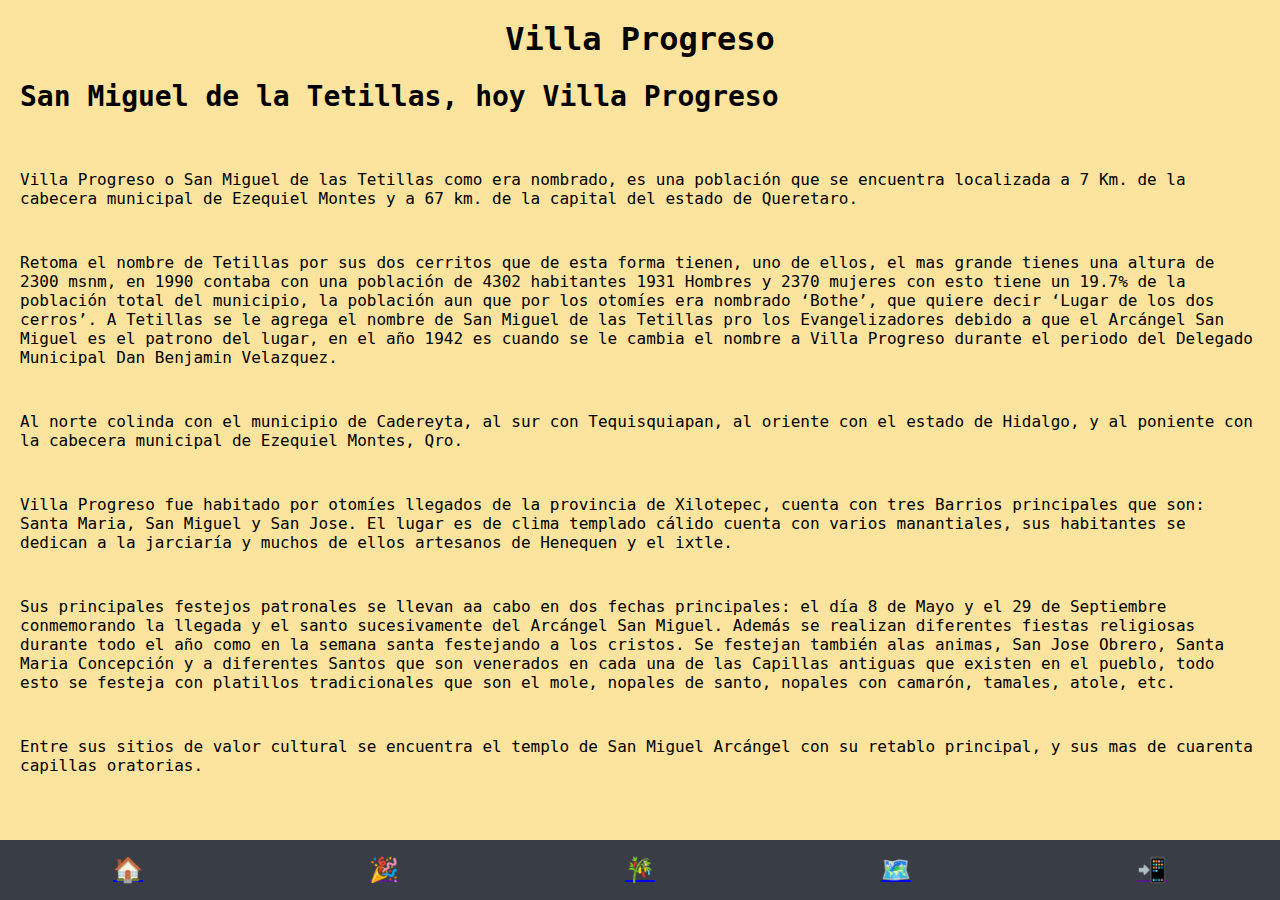
==== index.html @ 398ff884 "first commit en Villa P" ====
<!DOCTYPE html>
<html lang="en">

<head>
    <meta charset="UTF-8">
    <meta name="viewport" content="width=device-width, initial-scale=1.0">
    <title>Document</title>
    <link rel="stylesheet" href="./styles/css.css">
</head>

<body>
    <header class="header">
        <nav class="nav">
            <ul>
                <li><a href="./index.html">🏠</a></li>
                <li><a href="">🎉</a></li>
                <li><a href="./cultura.html">🎋</a></li>
                <li><a href="./lugares.html">🗺️</a></li>
                <li><a href="">📲</a></li>
            </ul>
        </nav>
    </header>


    <main class="main">
        <h1 class="title">Villa Progreso</h1>

        <h2 class="subtitle">San Miguel de la Tetillas, hoy Villa Progreso</h2>

        <p>Villa Progreso o San Miguel de las Tetillas como era nombrado, es una población que se encuentra localizada a
            7 Km. de la cabecera municipal de Ezequiel Montes y a 67 km. de la capital del estado de Queretaro.</p>

        <p>Retoma el nombre de Tetillas por sus dos cerritos que de esta forma tienen, uno de ellos, el mas grande
            tienes una altura de 2300 msnm, en 1990 contaba con una población de 4302 habitantes 1931 Hombres y 2370
            mujeres con esto tiene un 19.7% de la población total del municipio, la población aun que por los otomíes
            era nombrado ‘Bothe’, que quiere decir ‘Lugar de los dos cerros’. A Tetillas se le agrega el nombre de San
            Miguel de las Tetillas pro los Evangelizadores debido a que el Arcángel San Miguel es el patrono del lugar,
            en el año 1942 es cuando se le cambia el nombre a Villa Progreso durante el periodo del Delegado Municipal
            Dan Benjamin Velazquez.</p>

        <p>Al norte colinda con el municipio de Cadereyta, al sur con Tequisquiapan, al oriente con el estado de
            Hidalgo, y al poniente con la cabecera municipal de Ezequiel Montes, Qro.</p>

        <p>Villa Progreso fue habitado por otomíes llegados de la provincia de Xilotepec, cuenta con tres Barrios
            principales que son: Santa Maria, San Miguel y San Jose. El lugar es de clima templado cálido cuenta con
            varios manantiales, sus habitantes se dedican a la jarciaría y muchos de ellos artesanos de Henequen y el
            ixtle.</p>

        <p>Sus principales festejos patronales se llevan aa cabo en dos fechas principales: el día 8 de Mayo y el 29 de
            Septiembre conmemorando la llegada y el santo sucesivamente del Arcángel San Miguel. Además se realizan
            diferentes fiestas religiosas durante todo el año como en la semana santa festejando a los cristos. Se
            festejan también alas animas, San Jose Obrero, Santa Maria Concepción y a diferentes Santos que son
            venerados en cada una de las Capillas antiguas que existen en el pueblo, todo esto se festeja con platillos
            tradicionales que son el mole, nopales de santo, nopales con camarón, tamales, atole, etc.</p>

        <p>Entre sus sitios de valor cultural se encuentra el templo de San Miguel Arcángel con su retablo principal, y
            sus mas de cuarenta capillas oratorias.</p>

    </main>

</body>

</html>
---- styles/css.css ----
/*
1. Posicionamiento
2. Modelo de caja (box model)
3. Tipografia
4. Visuales 'efecto visuales como el hover'
5. Otras / Miselaneos
*/

:root {
    --white-custom: #F7F7F7;
    --white-light-custom: #EEEEEE;
    --black-custom: #393E46;
    --black-light-custom: #929AAB;
    --blue-custom: #6DC5D1;
    --coffee-custom: #FDE49E;
    --orange-custom: #FEB941;
    --brown-custom: #DD761C;
}

@font-face {
    font-family: 'DM Mono', monospace;
    src: url(../fonts/DM_Mono/DMMono-Regular.ttf);
    src: url(../fonts/DM_Mono/DMMono-Medium.ttf);
    src: url(../fonts/DM_Mono/DMMono-MediumItalic.ttf);
    src: url(../fonts/DM_Mono/DMMono-Light.ttf);
    src: url(../fonts/DM_Mono/DMMono-LightItalic.ttf);
    src: url(../fonts/DM_Mono/DMMono-Italic.ttf);
}

* { margin: 0; padding: 0; }
*, *::before, *::after { box-sizing: border-box; }

html {    
    font-family: 'DM Mono', monospace;
    font-size: 62.5%; /* 1rem = 10px*/
    font-weight: normal;
    font-style: normal; 
}

body { min-height: 100dvh; font-size: 1.6rem; }
input, button, textarea, select { font: inherit; }

p { text-wrap: pretty; }
h1, h2, h3, h4, h5, h6 { text-wrap: balance; }

img, video, svg { height: auto; max-width: 100%;}

body {
    display: grid;
    grid-template-columns: 1fr;
    grid-template-rows: calc(100dvh - 6rem) 6rem;

    grid-template-areas: 
        'main'
        'header';
}

header {
    background-color: red; 
    grid-area: header;
}

nav {
    background-color: var(--black-custom);
    height: 100%;
}
nav ul {
    height: 100%;
    display: flex;
    justify-content: space-between;
    list-style: none;
}
nav ul li {
    display: flex;
    width: 20%;
    height: 100%;
    justify-content: center;
    align-items: center;
}

nav ul li a {
    font-size: 2.4rem;
}



main {
    background-color: var(--coffee-custom);
    grid-area: main;
    overflow: scroll;
    scrollbar-width: none;
    padding: 2rem;
}
main .title {
    text-align: center;
    margin-bottom: 2.4rem;
    font-size: 3.2rem;
}

.subtitle {
    font-size: 2.8rem;
    margin-bottom: 1.2rem;
}

main .plaza__container {
    display: grid;
    gap: 2rem; 
}
main .plaza__container__article {
    display: flex;
    flex-direction: column;
    gap: 0.8rem;
}
.card__container__plaza ul {
    list-style: none;
}

main .container__cards {
    margin-top: 2rem;
    display: grid;
    gap: 3.2rem;
}

.card__container {
    
    
    display: grid;
    
    gap: 1.6rem;
}

.card__container .container__buttons {
    display: flex;
    justify-content: space-evenly;
}

.container__buttons button {
    width: 120px;
    height: 24px;
}


@media (width >= 768px) {
    main {
        display: grid;
        grid-template-rows: 60px;
        justify-content: center;
    }

    main .plaza__container {
        display: grid;
        grid-template-columns:  1fr 1fr;
        gap: 2rem; 
        max-width: 769px;
    }

    main .container__cards {
        margin-top: 2rem;
        display: grid;
        grid-template-columns: 1fr 1fr;
        
        gap: 3.2rem;
        max-width: 769px;
    }

    main .card__container {
        grid-template-rows: 24px 3fr 24px;
    }
    main .card__container img {
        aspect-ratio: 16/9;
    }
}
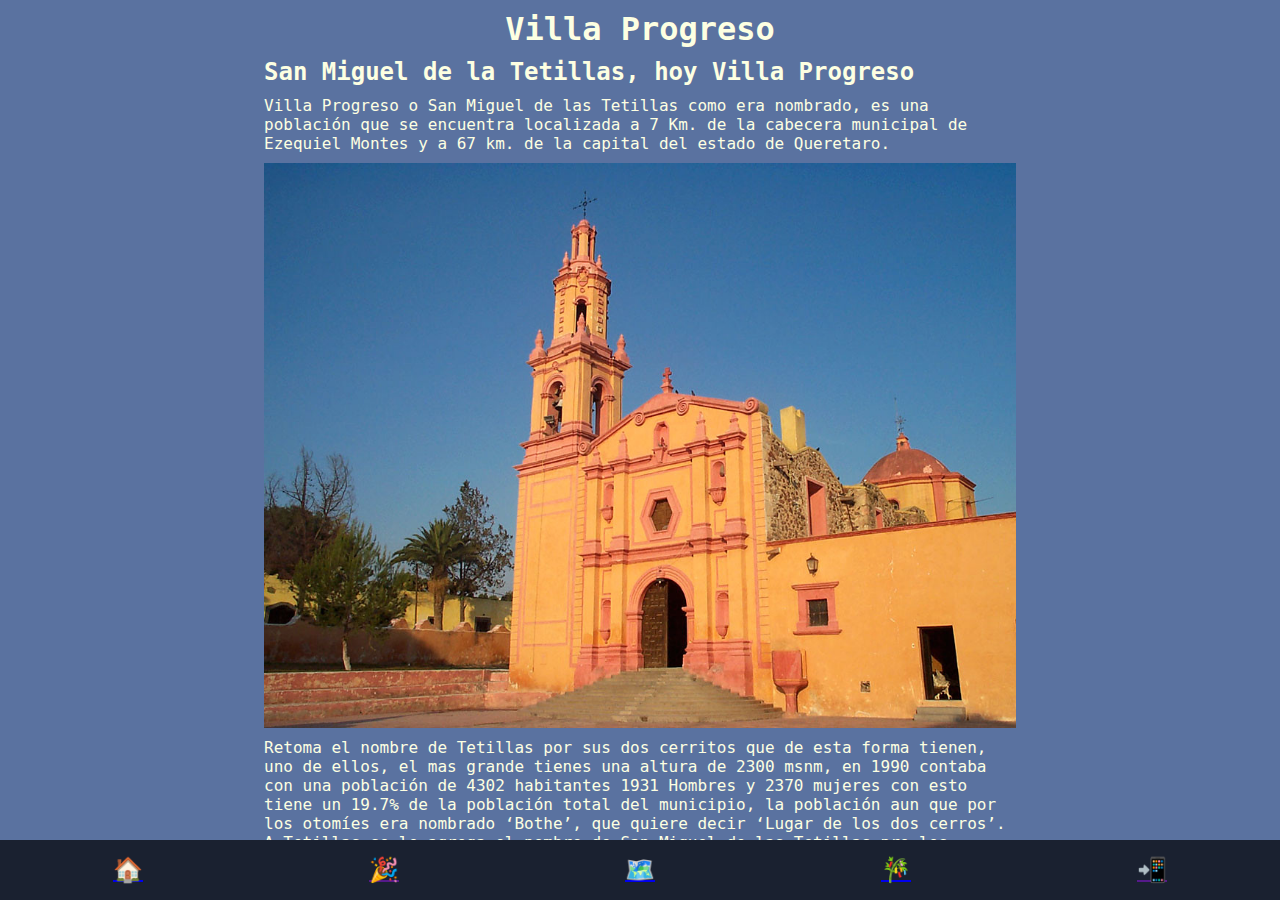
==== commit f2b47df4: "Se reformo la estructura v2" ====
--- a/index.html
+++ b/index.html
@@ -1,63 +1,61 @@
 <!DOCTYPE html>
-<html lang="en">
-
+<!-- <html lang="en"> -->
+<html lang="es-MX">
 <head>
     <meta charset="UTF-8">
     <meta name="viewport" content="width=device-width, initial-scale=1.0">
-    <title>Document</title>
-    <link rel="stylesheet" href="./styles/css.css">
+
+    <meta name="theme-color" content="#8f7ada">
+    <link rel="icon" type="image/x-icon" href="./img/ico/fav.ico">
+
+    <meta name="description" content="Villa Progreso, Pueblo magico perteneciente a la zona del semi decierto del estado de Queretaro.">
+    <meta name="robots" content="Index, content">
+    <link rel="canonical" href="www.villaprogreso.com">
+
+    <!-- open graph -->
+
+    <title>Villa Progreso</title>
+
+    <link rel="stylesheet" href="./css/styles.css">
+    <!-- <link rel="stylesheet" href="./css/tablet.css" media="screen and (min-width: 600px)"> -->
+    <!--media=s"creen and (width >= 600px)"-->
 </head>
+<body>
+    
+    <nav class="container__nav">
+        <a href="./index.html">🏠</a>
+        <a href="">🎉</a>
+        <a href="./lugares.html">🗺️</a>
+        <a href="./artesania.html">🎋</a>
+        <a href="">📲</a>
+    </nav>
 
-<body>
-    <header class="header">
-        <nav class="nav">
-            <ul>
-                <li><a href="./index.html">🏠</a></li>
-                <li><a href="">🎉</a></li>
-                <li><a href="./cultura.html">🎋</a></li>
-                <li><a href="./lugares.html">🗺️</a></li>
-                <li><a href="">📲</a></li>
-            </ul>
-        </nav>
-    </header>
+    <main class="main-home">
+        <header class="main__header">
+            <h1>Villa Progreso</h1>
+        </header>
 
+        <section class="main__section container">
+            <article class="section__article">
+                <h2>San Miguel de la Tetillas, hoy Villa Progreso</h2>
 
-    <main class="main">
-        <h1 class="title">Villa Progreso</h1>
+                <p>Villa Progreso o San Miguel de las Tetillas como era nombrado, es una población que se encuentra localizada a 7 Km. de la cabecera municipal de Ezequiel Montes y a 67 km. de la capital del estado de Queretaro.</p>
 
-        <h2 class="subtitle">San Miguel de la Tetillas, hoy Villa Progreso</h2>
+                <img src="./img/villa.jpg" alt="">
 
-        <p>Villa Progreso o San Miguel de las Tetillas como era nombrado, es una población que se encuentra localizada a
-            7 Km. de la cabecera municipal de Ezequiel Montes y a 67 km. de la capital del estado de Queretaro.</p>
+                <p>Retoma el nombre de Tetillas por sus dos cerritos que de esta forma tienen, uno de ellos, el mas grande tienes una altura de 2300 msnm, en 1990 contaba con una población de 4302 habitantes 1931 Hombres y 2370 mujeres con esto tiene un 19.7% de la población total del municipio, la población aun que por los otomíes era nombrado ‘Bothe’, que quiere decir ‘Lugar de los dos cerros’. A Tetillas se le agrega el nombre de San Miguel de las Tetillas pro los Evangelizadores debido a que el Arcángel San Miguel es el patrono del lugar, en el año 1942 es cuando se le cambia el nombre a Villa Progreso durante el periodo del Delegado Municipal Dan Benjamin Velazquez.</p>
 
-        <p>Retoma el nombre de Tetillas por sus dos cerritos que de esta forma tienen, uno de ellos, el mas grande
-            tienes una altura de 2300 msnm, en 1990 contaba con una población de 4302 habitantes 1931 Hombres y 2370
-            mujeres con esto tiene un 19.7% de la población total del municipio, la población aun que por los otomíes
-            era nombrado ‘Bothe’, que quiere decir ‘Lugar de los dos cerros’. A Tetillas se le agrega el nombre de San
-            Miguel de las Tetillas pro los Evangelizadores debido a que el Arcángel San Miguel es el patrono del lugar,
-            en el año 1942 es cuando se le cambia el nombre a Villa Progreso durante el periodo del Delegado Municipal
-            Dan Benjamin Velazquez.</p>
+                <p>Al norte colinda con el municipio de Cadereyta, al sur con Tequisquiapan, al oriente con el estado de Hidalgo, y al poniente con la cabecera municipal de Ezequiel Montes, Qro.</p>
 
-        <p>Al norte colinda con el municipio de Cadereyta, al sur con Tequisquiapan, al oriente con el estado de
-            Hidalgo, y al poniente con la cabecera municipal de Ezequiel Montes, Qro.</p>
+                <p>Villa Progreso fue habitado por otomíes llegados de la provincia de Xilotepec, cuenta con tres Barrios principales que son: Santa Maria, San Miguel y San Jose. El lugar es de clima templado cálido cuenta con varios manantiales, sus habitantes se dedican a la jarciaría y muchos de ellos artesanos de Henequen y el ixtle.</p>
 
-        <p>Villa Progreso fue habitado por otomíes llegados de la provincia de Xilotepec, cuenta con tres Barrios
-            principales que son: Santa Maria, San Miguel y San Jose. El lugar es de clima templado cálido cuenta con
-            varios manantiales, sus habitantes se dedican a la jarciaría y muchos de ellos artesanos de Henequen y el
-            ixtle.</p>
+                <p>Sus principales festejos patronales se llevan aa cabo en dos fechas principales: el día 8 de Mayo  y el 29 de Septiembre conmemorando la llegada y el santo sucesivamente del Arcángel San Miguel. Además se realizan diferentes fiestas religiosas durante todo el año como en la semana santa festejando a los cristos. Se festejan también alas animas, San Jose Obrero, Santa Maria Concepción y a diferentes Santos que son venerados en cada una de las Capillas antiguas que existen en el pueblo, todo esto se festeja con platillos tradicionales que son el mole, nopales de santo, nopales con camarón, tamales, atole, etc.</p>
 
-        <p>Sus principales festejos patronales se llevan aa cabo en dos fechas principales: el día 8 de Mayo y el 29 de
-            Septiembre conmemorando la llegada y el santo sucesivamente del Arcángel San Miguel. Además se realizan
-            diferentes fiestas religiosas durante todo el año como en la semana santa festejando a los cristos. Se
-            festejan también alas animas, San Jose Obrero, Santa Maria Concepción y a diferentes Santos que son
-            venerados en cada una de las Capillas antiguas que existen en el pueblo, todo esto se festeja con platillos
-            tradicionales que son el mole, nopales de santo, nopales con camarón, tamales, atole, etc.</p>
-
-        <p>Entre sus sitios de valor cultural se encuentra el templo de San Miguel Arcángel con su retablo principal, y
-            sus mas de cuarenta capillas oratorias.</p>
-
+                <p>Entre sus sitios de valor cultural se encuentra el templo de San Miguel Arcángel con su retablo principal, y sus mas de cuarenta capillas oratorias.</p>
+            </article>
+            
+        </section>
     </main>
-
+    
 </body>
-
 </html>--- a/css/styles.css
+++ b/css/styles.css
@@ -0,0 +1,131 @@
+/*
+// Reglas para CSS
+1. Posicionamiento
+2. Modelo de caja (box model)
+3. Tipografia
+4. Visuales 'efecto visuales como el hover'
+5. Otras / Miselaneos
+*/
+
+
+/* varialble para colores */
+:root {
+    --dark: #1A2130;
+    --text: #FDFFE2;
+    --link: #83B4FF;
+    --scream: #5A72A0;
+}
+
+@font-face {
+    font-family: 'DM Mono', monospace;
+    src: url(../fonts/DM_Mono/DMMono-Regular.ttf);
+    src: url(../fonts/DM_Mono/DMMono-Medium.ttf);
+    src: url(../fonts/DM_Mono/DMMono-MediumItalic.ttf);
+    src: url(../fonts/DM_Mono/DMMono-Light.ttf);
+    src: url(../fonts/DM_Mono/DMMono-LightItalic.ttf);
+    src: url(../fonts/DM_Mono/DMMono-Italic.ttf);
+}
+
+* {
+    margin: 0;
+    padding: 0;
+}
+
+*,
+*::before,
+*::after {
+    box-sizing: border-box;
+}
+
+html {
+    font-family: 'DM Mono', monospace;
+    font-size: 62.5%; /* 1rem = 10px*/
+    font-weight: normal;
+    font-style: normal;
+}
+
+body {
+    min-height: 100dvh;
+    font-size: 1.6rem; /* = 16px por defexto en html*/
+}
+
+input,
+button,
+textarea,
+select {
+    font: inherit;
+}
+
+p {
+    text-wrap: pretty;
+    color: var(--text);
+}
+
+h1,
+h2,
+h3,
+h4,
+h5,
+h6 {
+    text-wrap: balance;
+    color: var(--text);
+}
+
+img,
+video,
+svg {
+    height: auto;
+    max-width: 100%;
+}
+
+.container {
+    max-width: 768px;
+    margin: auto;
+}
+
+.container__nav {
+    position: fixed;
+    bottom: 0;
+    width: 100%;
+    height: 60px;
+
+    display: flex;
+    justify-content:space;
+    
+    background-color: var(--dark);
+    a {
+        width: 20%;
+        display: grid;
+        place-items: center;
+        font-size: 24px;
+    }
+}
+
+.main-home {
+    width: 100%;
+    height: calc(100dvh - 60px);
+    padding-bottom: 12px;
+
+    background-color: var(--scream);
+
+    overflow: scroll;
+    scrollbar-width: none;
+
+    .main__header {
+        padding: 1rem 0;
+        display: grid;
+        place-items: center;
+        
+    }
+
+    .main__section {
+
+        .section__article {
+            width: 100%;
+            padding: 0 0.8rem;
+
+            display: grid;
+            gap: 1rem;
+        }
+    }
+}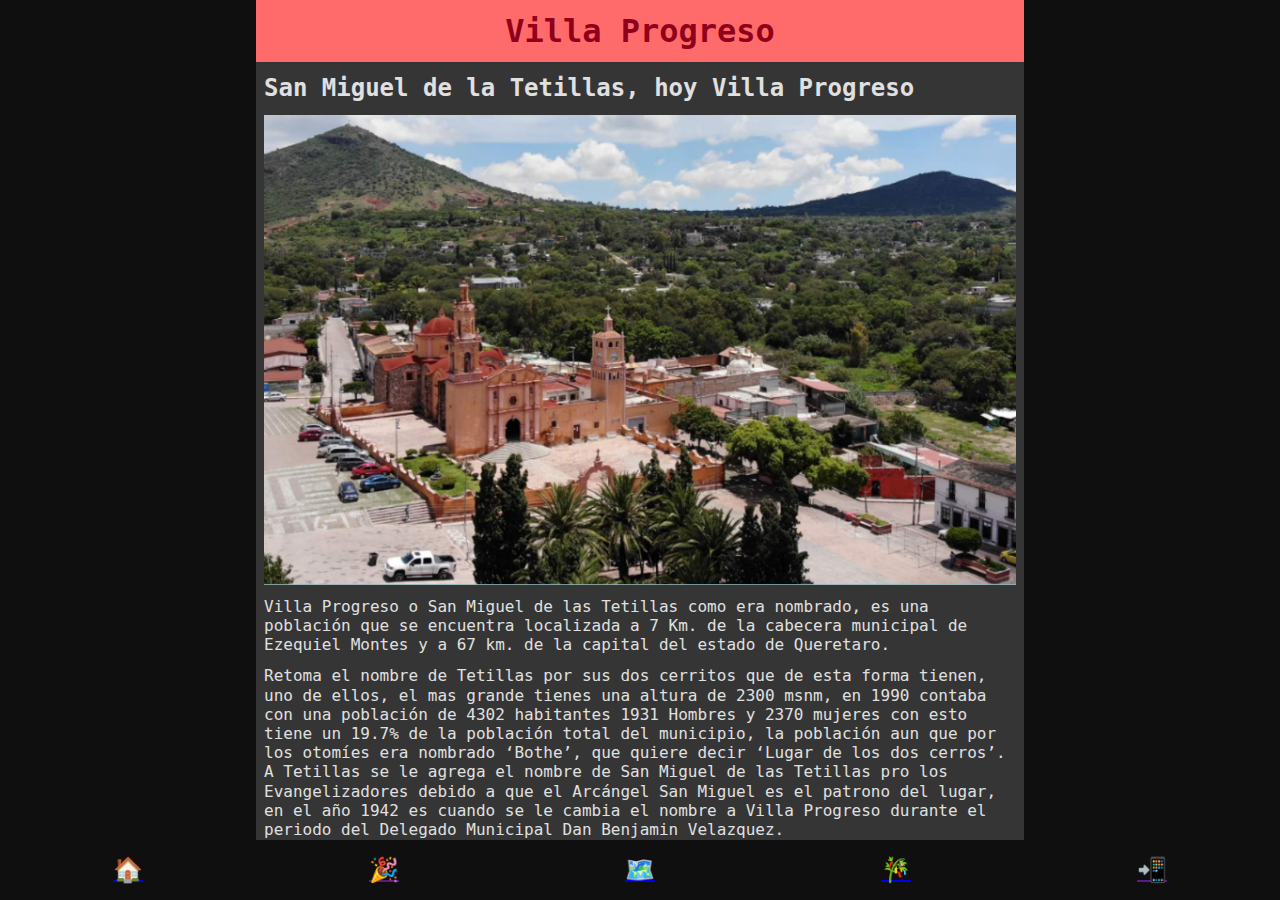
==== commit 5eab4379: "segunda prueba de tema de colores" ====
--- a/index.html
+++ b/index.html
@@ -30,7 +30,7 @@
         <a href="">📲</a>
     </nav>
 
-    <main class="main-home">
+    <main class="main-home container">
         <header class="main__header">
             <h1>Villa Progreso</h1>
         </header>
@@ -39,19 +39,23 @@
             <article class="section__article">
                 <h2>San Miguel de la Tetillas, hoy Villa Progreso</h2>
 
+                <img src="./img/vaillaHome.png" alt="">
+
                 <p>Villa Progreso o San Miguel de las Tetillas como era nombrado, es una población que se encuentra localizada a 7 Km. de la cabecera municipal de Ezequiel Montes y a 67 km. de la capital del estado de Queretaro.</p>
-
-                <img src="./img/villa.jpg" alt="">
 
                 <p>Retoma el nombre de Tetillas por sus dos cerritos que de esta forma tienen, uno de ellos, el mas grande tienes una altura de 2300 msnm, en 1990 contaba con una población de 4302 habitantes 1931 Hombres y 2370 mujeres con esto tiene un 19.7% de la población total del municipio, la población aun que por los otomíes era nombrado ‘Bothe’, que quiere decir ‘Lugar de los dos cerros’. A Tetillas se le agrega el nombre de San Miguel de las Tetillas pro los Evangelizadores debido a que el Arcángel San Miguel es el patrono del lugar, en el año 1942 es cuando se le cambia el nombre a Villa Progreso durante el periodo del Delegado Municipal Dan Benjamin Velazquez.</p>
 
                 <p>Al norte colinda con el municipio de Cadereyta, al sur con Tequisquiapan, al oriente con el estado de Hidalgo, y al poniente con la cabecera municipal de Ezequiel Montes, Qro.</p>
+
+                <img src="./img/mapaVilla.png" alt="">
 
                 <p>Villa Progreso fue habitado por otomíes llegados de la provincia de Xilotepec, cuenta con tres Barrios principales que son: Santa Maria, San Miguel y San Jose. El lugar es de clima templado cálido cuenta con varios manantiales, sus habitantes se dedican a la jarciaría y muchos de ellos artesanos de Henequen y el ixtle.</p>
 
                 <p>Sus principales festejos patronales se llevan aa cabo en dos fechas principales: el día 8 de Mayo  y el 29 de Septiembre conmemorando la llegada y el santo sucesivamente del Arcángel San Miguel. Además se realizan diferentes fiestas religiosas durante todo el año como en la semana santa festejando a los cristos. Se festejan también alas animas, San Jose Obrero, Santa Maria Concepción y a diferentes Santos que son venerados en cada una de las Capillas antiguas que existen en el pueblo, todo esto se festeja con platillos tradicionales que son el mole, nopales de santo, nopales con camarón, tamales, atole, etc.</p>
 
                 <p>Entre sus sitios de valor cultural se encuentra el templo de San Miguel Arcángel con su retablo principal, y sus mas de cuarenta capillas oratorias.</p>
+
+                <img src="./img/villa.jpg" alt="">
             </article>
             
         </section>
--- a/css/styles.css
+++ b/css/styles.css
@@ -10,10 +10,16 @@
 
 /* varialble para colores */
 :root {
-    --dark: #1A2130;
-    --text: #FDFFE2;
-    --link: #83B4FF;
-    --scream: #5A72A0;
+    --primary-100:#FF6B6B;
+    --primary-200:#dd4d51;
+    --primary-300:#8f001a;
+    --accent-100:#00FFFF;
+    --accent-200:#00999b;
+    --text-100:#FFFFFF;
+    --text-200:#e0e0e0;
+    --bg-100:#0F0F0F;
+    --bg-200:#1f1f1f;
+    --bg-300:#353535;
 }
 
 @font-face {
@@ -47,6 +53,7 @@
 body {
     min-height: 100dvh;
     font-size: 1.6rem; /* = 16px por defexto en html*/
+    background-color: var(--bg-100);
 }
 
 input,
@@ -58,7 +65,9 @@
 
 p {
     text-wrap: pretty;
-    color: var(--text);
+    color: var(--text-200);
+    font-size: 1.6rem;
+    line-height: 1.2em;
 }
 
 h1,
@@ -68,7 +77,7 @@
 h5,
 h6 {
     text-wrap: balance;
-    color: var(--text);
+    
 }
 
 img,
@@ -79,7 +88,8 @@
 }
 
 .container {
-    max-width: 768px;
+    max-width: 76.8rem;
+    min-width: 36rem;
     margin: auto;
 }
 
@@ -87,45 +97,128 @@
     position: fixed;
     bottom: 0;
     width: 100%;
-    height: 60px;
+    height: 6rem;
 
     display: flex;
-    justify-content:space;
-    
-    background-color: var(--dark);
+    justify-content:space-between;
+
     a {
         width: 20%;
         display: grid;
         place-items: center;
-        font-size: 24px;
+        font-size: 2.4rem;
     }
 }
 
 .main-home {
     width: 100%;
-    height: calc(100dvh - 60px);
-    padding-bottom: 12px;
-
-    background-color: var(--scream);
+    height: calc(100dvh - 6rem);
 
     overflow: scroll;
     scrollbar-width: none;
 
     .main__header {
-        padding: 1rem 0;
+        position: sticky;
+        top: 0;
+        padding: 1.2rem 0;
         display: grid;
         place-items: center;
+        background-color: var(--primary-100);
         
+        h1 {
+            color: var(--primary-300);
+        }
     }
 
     .main__section {
 
         .section__article {
+            height: 100dvh;
             width: 100%;
-            padding: 0 0.8rem;
+            padding: 1.2rem 0.8rem;
 
             display: grid;
-            gap: 1rem;
+            gap: 1.2rem;
+
+            background-color: var(--bg-300);
+
+            h2 {
+                color: var(--text-200);
+                line-height: 1.2em;
+                
+            }
+
+            article {
+                display: grid;
+                gap: 1.2rem;
+
+                img {
+                    width: 100%;
+                }
+            }
         }
     }
+}
+
+.main-lugares {
+    width: 100%;
+    height: calc(100dvh - 6rem);
+
+    overflow: scroll;
+    scrollbar-width: none;
+
+    .main__header {
+        position: sticky;
+        top: 0;
+        padding: 1.2rem 0;
+        display: grid;
+        place-items: center;
+        background-color: var(--primary-100);
+        
+        h1 {
+            color: var(--primary-300);
+        }
+    }
+
+    .section__article {
+        width: 100%;
+            padding: 1.2rem 0rem;
+
+            display: grid;
+            gap: 1.2rem;
+
+            background-color: var(--bg-300);
+
+            h2 {
+                color: var(--text-200);
+                line-height: 1.2em;
+                text-align: center;
+            }
+
+            > article {
+                width: 100%;
+                height: auto;
+                display: grid;
+                grid-template-rows: minmax(6rem, auto) auto 100%;
+                background-color: var(--bg-300);
+
+                h3 {
+                    display: grid;
+                    place-content: center;
+                    font-size: 2.2rem;
+                    text-align: center;
+
+                    background-color: var(--primary-100);
+                    color: var(--primary-300);
+                }
+                div {
+                    padding: 1.2rem 0.8rem;
+                }
+
+                img {
+                    width: 100%;
+                }
+            
+            }
+    }
 }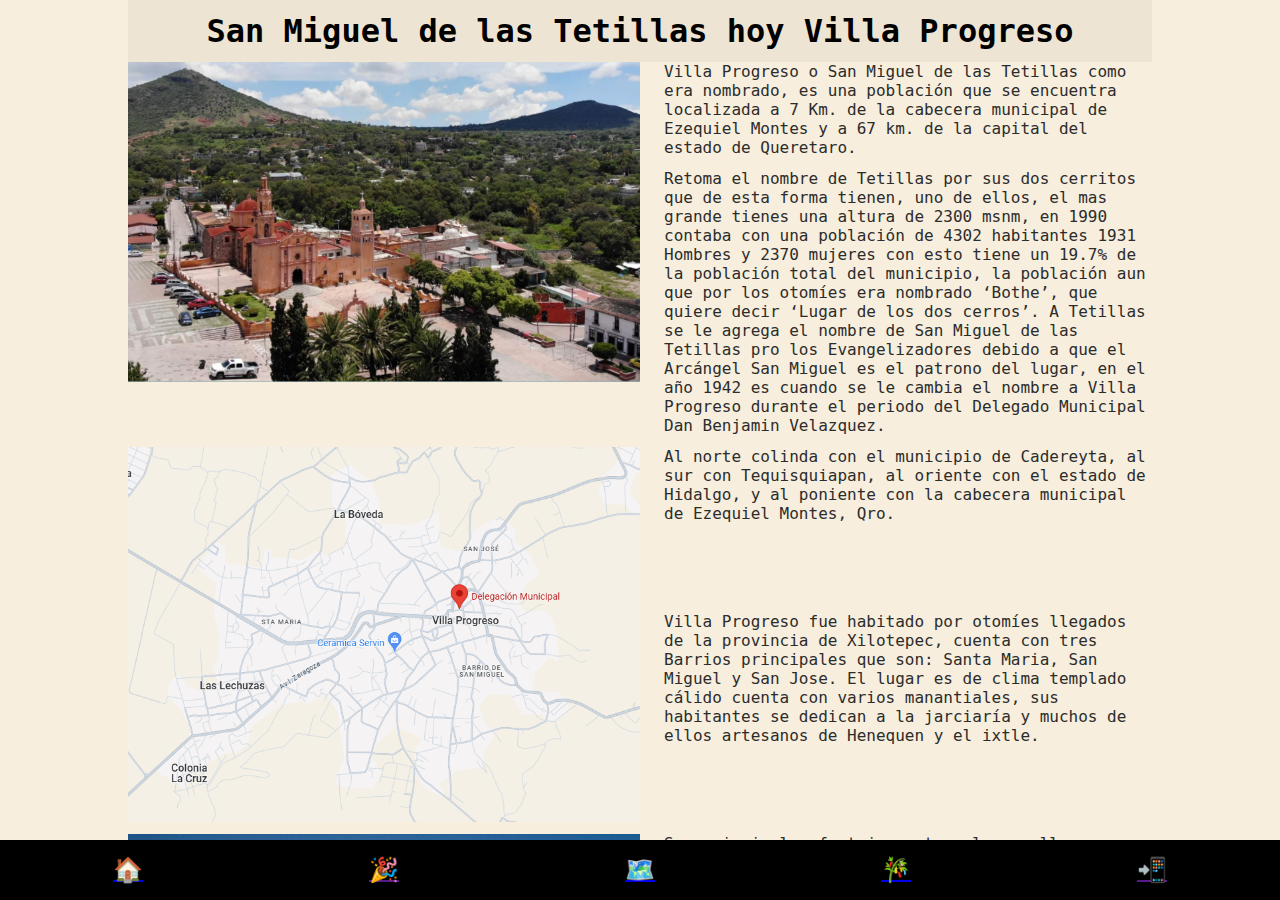
==== commit f1b693bb: "new design" ====
--- a/index.html
+++ b/index.html
@@ -5,12 +5,13 @@
     <meta charset="UTF-8">
     <meta name="viewport" content="width=device-width, initial-scale=1.0">
 
-    <meta name="theme-color" content="#8f7ada">
+    <meta name="theme-color" content="#226DAA">
     <link rel="icon" type="image/x-icon" href="./img/ico/fav.ico">
 
     <meta name="description" content="Villa Progreso, Pueblo magico perteneciente a la zona del semi decierto del estado de Queretaro.">
-    <meta name="robots" content="Index, content">
-    <link rel="canonical" href="www.villaprogreso.com">
+    <meta name="keywords" content="Villa Progreso, villa progreso, VILLA PROGRESO, villaprogreso, VILLAPROGRESO">
+    <meta name="robots" content="index, follow">
+    <link rel="canonical" href="https://www.villaprogreso.com" />
 
     <!-- open graph -->
 
@@ -22,7 +23,7 @@
 </head>
 <body>
     
-    <nav class="container__nav">
+    <nav class="nav__container">
         <a href="./index.html">🏠</a>
         <a href="">🎉</a>
         <a href="./lugares.html">🗺️</a>
@@ -30,34 +31,58 @@
         <a href="">📲</a>
     </nav>
 
-    <main class="main-home container">
-        <header class="main__header">
-            <h1>Villa Progreso</h1>
+    <main class="main__home container">
+        <header class="main__hader">
+            <h1>San Miguel de las Tetillas hoy Villa Progreso</h1>
         </header>
+        
+        <section class="main__section">
 
-        <section class="main__section container">
-            <article class="section__article">
-                <h2>San Miguel de la Tetillas, hoy Villa Progreso</h2>
-
+            <article class="article">
                 <img src="./img/vaillaHome.png" alt="">
 
-                <p>Villa Progreso o San Miguel de las Tetillas como era nombrado, es una población que se encuentra localizada a 7 Km. de la cabecera municipal de Ezequiel Montes y a 67 km. de la capital del estado de Queretaro.</p>
+                <div>
+                    <p>
+                        Villa Progreso o San Miguel de las Tetillas como era nombrado, es una población que se encuentra localizada a 7 Km. de la cabecera municipal de Ezequiel Montes y a 67 km. de la capital del estado de Queretaro.
+                    </p>
+        
+                    <p>
+                        Retoma el nombre de Tetillas por sus dos cerritos que de esta forma tienen, uno de ellos, el mas grande tienes una altura de 2300 msnm, en 1990 contaba con una población de 4302 habitantes 1931 Hombres y 2370 mujeres con esto tiene un 19.7% de la población total del municipio, la población aun que por los otomíes era nombrado ‘Bothe’, que quiere decir ‘Lugar de los dos cerros’. A Tetillas se le agrega el nombre de San Miguel de las Tetillas pro los Evangelizadores debido a que el Arcángel San Miguel es el patrono del lugar, en el año 1942 es cuando se le cambia el nombre a Villa Progreso durante el periodo del Delegado Municipal Dan Benjamin Velazquez.
+                    </p>
+                </div>
+            </article>
 
-                <p>Retoma el nombre de Tetillas por sus dos cerritos que de esta forma tienen, uno de ellos, el mas grande tienes una altura de 2300 msnm, en 1990 contaba con una población de 4302 habitantes 1931 Hombres y 2370 mujeres con esto tiene un 19.7% de la población total del municipio, la población aun que por los otomíes era nombrado ‘Bothe’, que quiere decir ‘Lugar de los dos cerros’. A Tetillas se le agrega el nombre de San Miguel de las Tetillas pro los Evangelizadores debido a que el Arcángel San Miguel es el patrono del lugar, en el año 1942 es cuando se le cambia el nombre a Villa Progreso durante el periodo del Delegado Municipal Dan Benjamin Velazquez.</p>
-
-                <p>Al norte colinda con el municipio de Cadereyta, al sur con Tequisquiapan, al oriente con el estado de Hidalgo, y al poniente con la cabecera municipal de Ezequiel Montes, Qro.</p>
-
+            
+    
+            <article class="article">
                 <img src="./img/mapaVilla.png" alt="">
 
-                <p>Villa Progreso fue habitado por otomíes llegados de la provincia de Xilotepec, cuenta con tres Barrios principales que son: Santa Maria, San Miguel y San Jose. El lugar es de clima templado cálido cuenta con varios manantiales, sus habitantes se dedican a la jarciaría y muchos de ellos artesanos de Henequen y el ixtle.</p>
+                <div>
+                    <p>
+                        Al norte colinda con el municipio de Cadereyta, al sur con Tequisquiapan, al oriente con el estado de Hidalgo, y al poniente con la cabecera municipal de Ezequiel Montes, Qro.
+                    </p>
+        
+                    <p>
+                        Villa Progreso fue habitado por otomíes llegados de la provincia de Xilotepec, cuenta con tres Barrios principales que son: Santa Maria, San Miguel y San Jose. El lugar es de clima templado cálido cuenta con varios manantiales, sus habitantes se dedican a la jarciaría y muchos de ellos artesanos de Henequen y el ixtle.
+                    </p>
+                </div>
+            </article>
 
-                <p>Sus principales festejos patronales se llevan aa cabo en dos fechas principales: el día 8 de Mayo  y el 29 de Septiembre conmemorando la llegada y el santo sucesivamente del Arcángel San Miguel. Además se realizan diferentes fiestas religiosas durante todo el año como en la semana santa festejando a los cristos. Se festejan también alas animas, San Jose Obrero, Santa Maria Concepción y a diferentes Santos que son venerados en cada una de las Capillas antiguas que existen en el pueblo, todo esto se festeja con platillos tradicionales que son el mole, nopales de santo, nopales con camarón, tamales, atole, etc.</p>
+            
+    
+            <article class="article">
+                <img src="./img/villa.jpg" alt="">
 
-                <p>Entre sus sitios de valor cultural se encuentra el templo de San Miguel Arcángel con su retablo principal, y sus mas de cuarenta capillas oratorias.</p>
-
-                <img src="./img/villa.jpg" alt="">
+                <div>
+                    <p>
+                        Sus principales festejos patronales se llevan aa cabo en dos fechas principales: el día 8 de Mayo y el 29 de Septiembre conmemorando la llegada y el santo sucesivamente del Arcángel San Miguel. Además se realizan diferentes fiestas religiosas durante todo el año como en la semana santa festejando a los cristos. Se festejan también alas animas, San Jose Obrero, Santa Maria Concepción y a diferentes Santos que son venerados en cada una de las Capillas antiguas que existen en el pueblo, todo esto se festeja con platillos tradicionales que son el mole, nopales de santo, nopales con camarón, tamales, atole, etc.
+                    </p>
+        
+                    <p>
+                        Entre sus sitios de valor cultural se encuentra el templo de San Miguel Arcángel con su retablo principal, y sus mas de cuarenta capillas oratorias.
+                    </p>
+                </div>
             </article>
-            
         </section>
     </main>
     
--- a/css/styles.css
+++ b/css/styles.css
@@ -10,16 +10,16 @@
 
 /* varialble para colores */
 :root {
-    --primary-100:#FF6B6B;
-    --primary-200:#dd4d51;
-    --primary-300:#8f001a;
-    --accent-100:#00FFFF;
-    --accent-200:#00999b;
-    --text-100:#FFFFFF;
-    --text-200:#e0e0e0;
-    --bg-100:#0F0F0F;
-    --bg-200:#1f1f1f;
-    --bg-300:#353535;
+    --primary-100:#FF7F50;
+    --primary-200:#dd6236;
+    --primary-300:#8f1e00;
+    --accent-100:#8B4513;
+    --accent-200:#ffd299;
+    --text-100:#000000;
+    --text-200:#2c2c2c;
+    --bg-100:#F7EEDD;
+    --bg-200:#ede4d3;
+    --bg-300:#c4bcab;
 }
 
 @font-face {
@@ -45,15 +45,17 @@
 
 html {
     font-family: 'DM Mono', monospace;
-    font-size: 62.5%; /* 1rem = 10px*/
+    font-size: 62.5%;
+    /* 1rem = 10px*/
     font-weight: normal;
     font-style: normal;
 }
 
 body {
     min-height: 100dvh;
-    font-size: 1.6rem; /* = 16px por defexto en html*/
-    background-color: var(--bg-100);
+    font-size: 1.6rem;
+    /* = 16px por defexto en html*/
+    background-color: var(--bg-100);   
 }
 
 input,
@@ -65,9 +67,8 @@
 
 p {
     text-wrap: pretty;
+    font-size: 1.6rem;
     color: var(--text-200);
-    font-size: 1.6rem;
-    line-height: 1.2em;
 }
 
 h1,
@@ -77,7 +78,7 @@
 h5,
 h6 {
     text-wrap: balance;
-    
+    color: var(--text-100);
 }
 
 img,
@@ -88,19 +89,21 @@
 }
 
 .container {
-    max-width: 76.8rem;
-    min-width: 36rem;
-    margin: auto;
+    max-width: 768px;
+    margin: 0 auto;
 }
 
-.container__nav {
+.nav__container {
     position: fixed;
     bottom: 0;
     width: 100%;
+    min-width: 36rem;
     height: 6rem;
 
     display: flex;
-    justify-content:space-between;
+    justify-content: space-between;
+
+    background-color: var(--text-100);
 
     a {
         width: 20%;
@@ -110,115 +113,52 @@
     }
 }
 
-.main-home {
+.main__home {
     width: 100%;
+    min-width: 36rem;
     height: calc(100dvh - 6rem);
-
     overflow: scroll;
     scrollbar-width: none;
 
-    .main__header {
-        position: sticky;
-        top: 0;
+    .main__hader {
+        width: 100%;
+        height: auto;
         padding: 1.2rem 0;
+        text-align: center;
+
+        background-color: var(--bg-200);    
+    }
+    
+    .main__section {
+        width: 100%;
         display: grid;
-        place-items: center;
-        background-color: var(--primary-100);
-        
-        h1 {
-            color: var(--primary-300);
-        }
-    }
+        gap: 1.2rem;
+        padding-bottom: 1.2rem;
 
-    .main__section {
-
-        .section__article {
-            height: 100dvh;
-            width: 100%;
-            padding: 1.2rem 0.8rem;
-
+        .article {
             display: grid;
             gap: 1.2rem;
 
-            background-color: var(--bg-300);
-
-            h2 {
-                color: var(--text-200);
-                line-height: 1.2em;
-                
+            img {
+                min-width: 360px;
             }
 
-            article {
+            div {
                 display: grid;
                 gap: 1.2rem;
-
-                img {
-                    width: 100%;
-                }
+                padding: 0 1.2rem;
             }
         }
     }
 }
 
-.main-lugares {
-    width: 100%;
-    height: calc(100dvh - 6rem);
-
-    overflow: scroll;
-    scrollbar-width: none;
-
-    .main__header {
-        position: sticky;
-        top: 0;
-        padding: 1.2rem 0;
-        display: grid;
-        place-items: center;
-        background-color: var(--primary-100);
-        
-        h1 {
-            color: var(--primary-300);
-        }
+@media (width > 834px) { /*tablet up*/
+    .container {
+        max-width: 1024px;
+        margin: 0 auto;
     }
 
-    .section__article {
-        width: 100%;
-            padding: 1.2rem 0rem;
-
-            display: grid;
-            gap: 1.2rem;
-
-            background-color: var(--bg-300);
-
-            h2 {
-                color: var(--text-200);
-                line-height: 1.2em;
-                text-align: center;
-            }
-
-            > article {
-                width: 100%;
-                height: auto;
-                display: grid;
-                grid-template-rows: minmax(6rem, auto) auto 100%;
-                background-color: var(--bg-300);
-
-                h3 {
-                    display: grid;
-                    place-content: center;
-                    font-size: 2.2rem;
-                    text-align: center;
-
-                    background-color: var(--primary-100);
-                    color: var(--primary-300);
-                }
-                div {
-                    padding: 1.2rem 0.8rem;
-                }
-
-                img {
-                    width: 100%;
-                }
-            
-            }
+    .article {
+        grid-template-columns: 50% 50%;
     }
 }